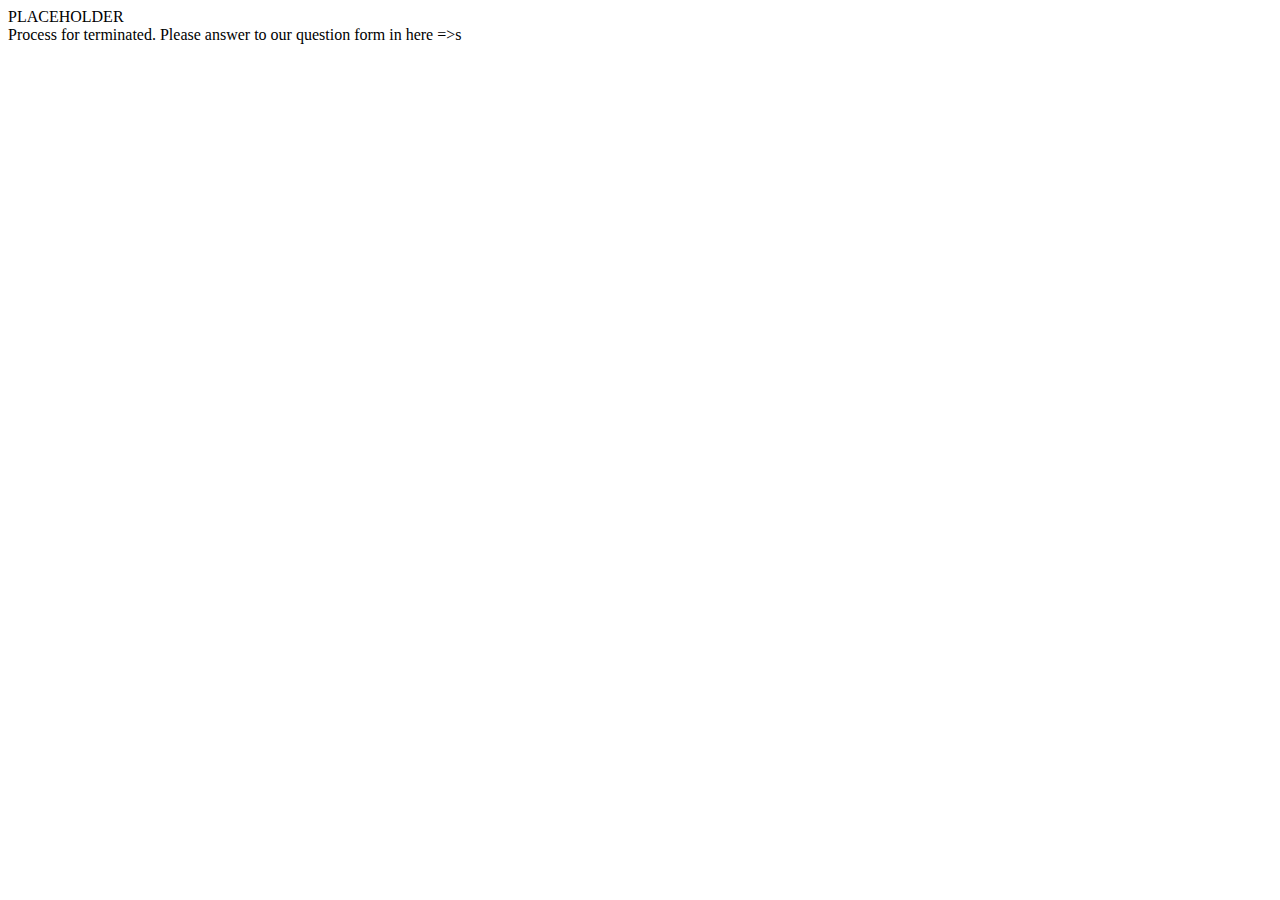
==== src/main/resources/templates/onReturnAbort.html @ 4c3cfd92 "fixed abort functionality with placeholder for better abort message" ====
<!doctype html>
<html>
<head>
    <title th:inline="text" >FI-SMP - [[${name}]] </title>

    <style type="text/css">
        [ng\:cloak], [ng-cloak], .ng-cloak {
            display: none !important;
        }
    </style>
</head>

<body>
    PLACEHOLDER
    <br/>

    Process for terminated. Please answer to our question form in here =>s
</body>
</html>
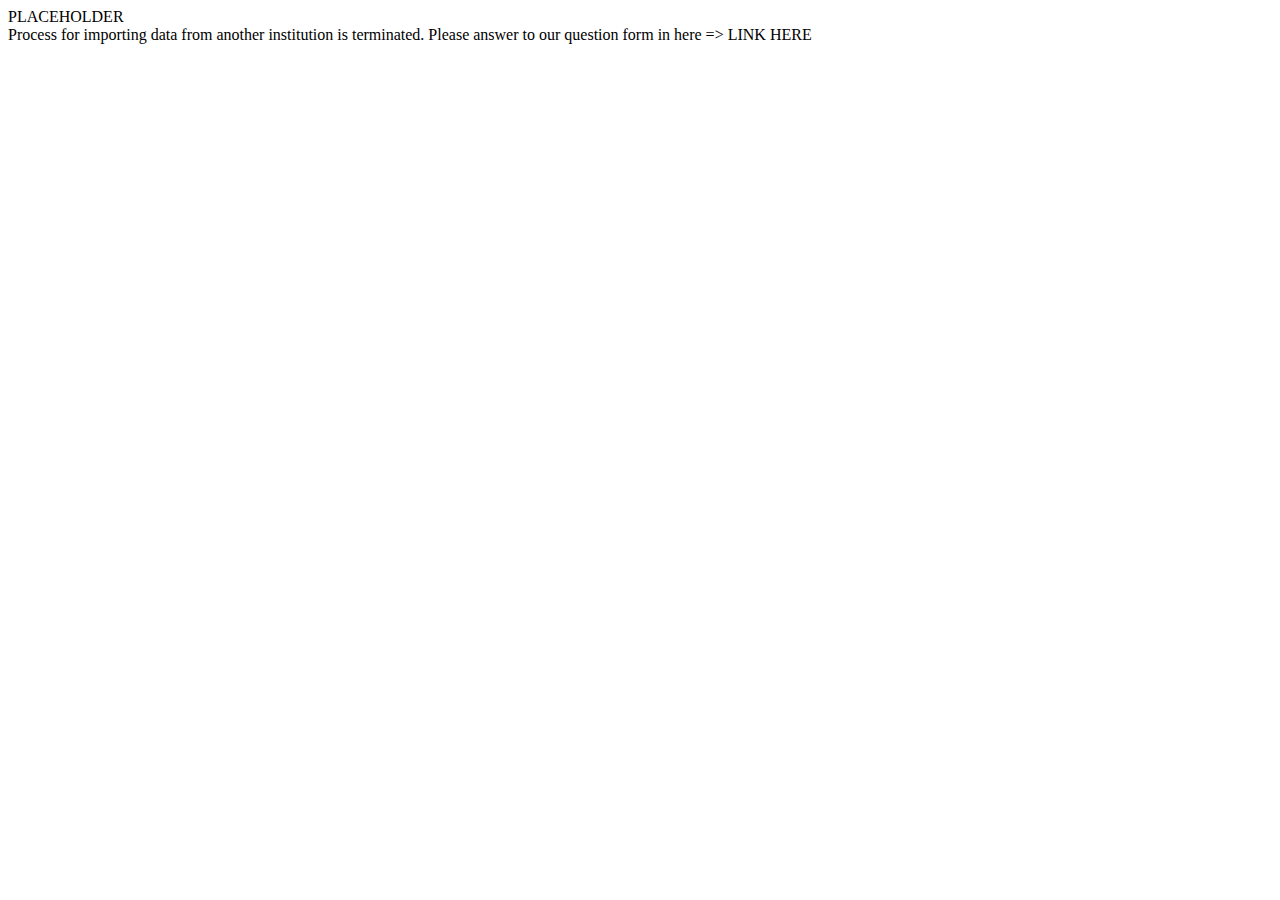
==== commit e803467f: "abort button for review results, verification names for review too" ====
--- a/src/main/resources/templates/onReturnAbort.html
+++ b/src/main/resources/templates/onReturnAbort.html
@@ -14,6 +14,6 @@
     PLACEHOLDER
     <br/>
 
-    Process for terminated. Please answer to our question form in here =>s
+    Process for importing data from another institution is terminated. Please answer to our question form in here => LINK HERE
 </body>
 </html>
